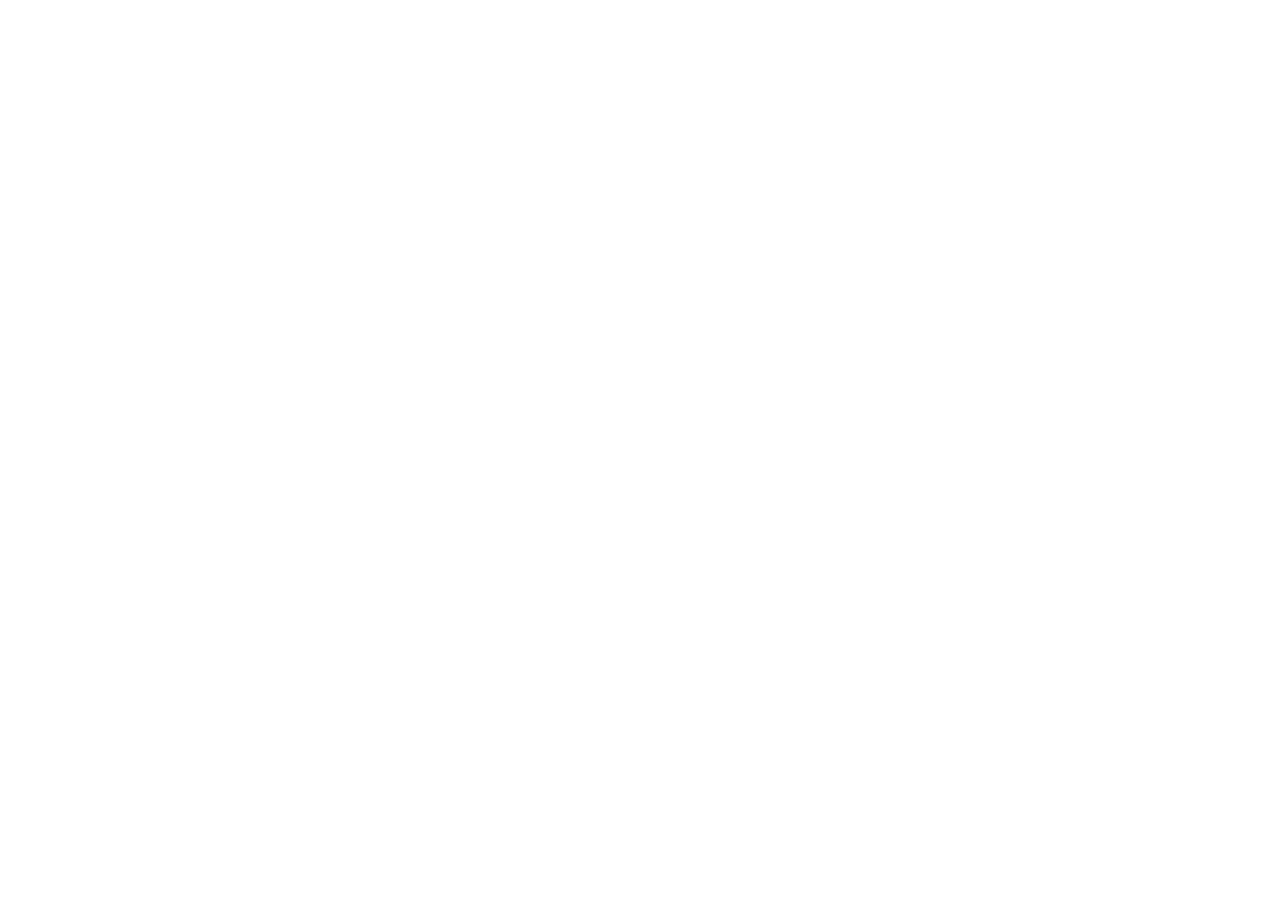
==== ContactUs.html @ df514a50 "commit changes" ====
<!DOCTYPE html>
<html lang="en">
<head>
    <meta charset="UTF-8">
    <meta name="1.0">
    <title>Contact Us</title>
</head>
<body>
    <a href="shaunmwanza31@gmail.com">
        <img src="
    <table>
        <tr>
            <th>City</th>
            <th>Temperature</th>
            <th>Weather Condition</th>
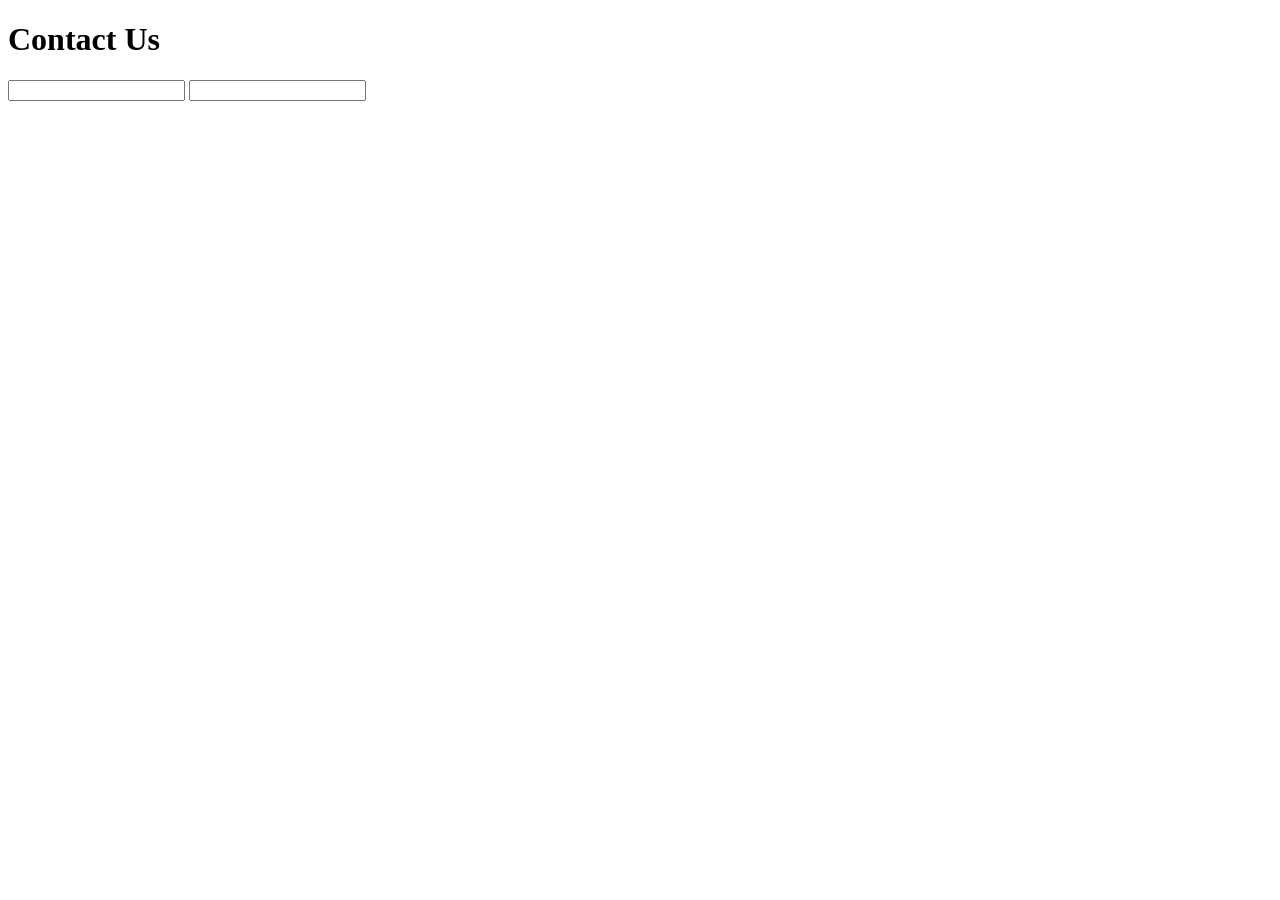
==== commit cb67c099: "added contact.html and gallery.html" ====
--- a/ContactUs.html
+++ b/ContactUs.html
@@ -4,10 +4,19 @@
     <meta charset="UTF-8">
     <meta name="1.0">
     <title>Contact Us</title>
+
+    <h1>Contact Us</h1>
+    <input type="text" name="firstName
+    id="firstName">
+
+    <input type="email" name="myEmail"
+    id="myEmail"
 </head>
 <body>
     <a href="shaunmwanza31@gmail.com">
-        <img src="
+        <img src="https:
+        <style>
+        fieldset 
     <table>
         <tr>
             <th>City</th>
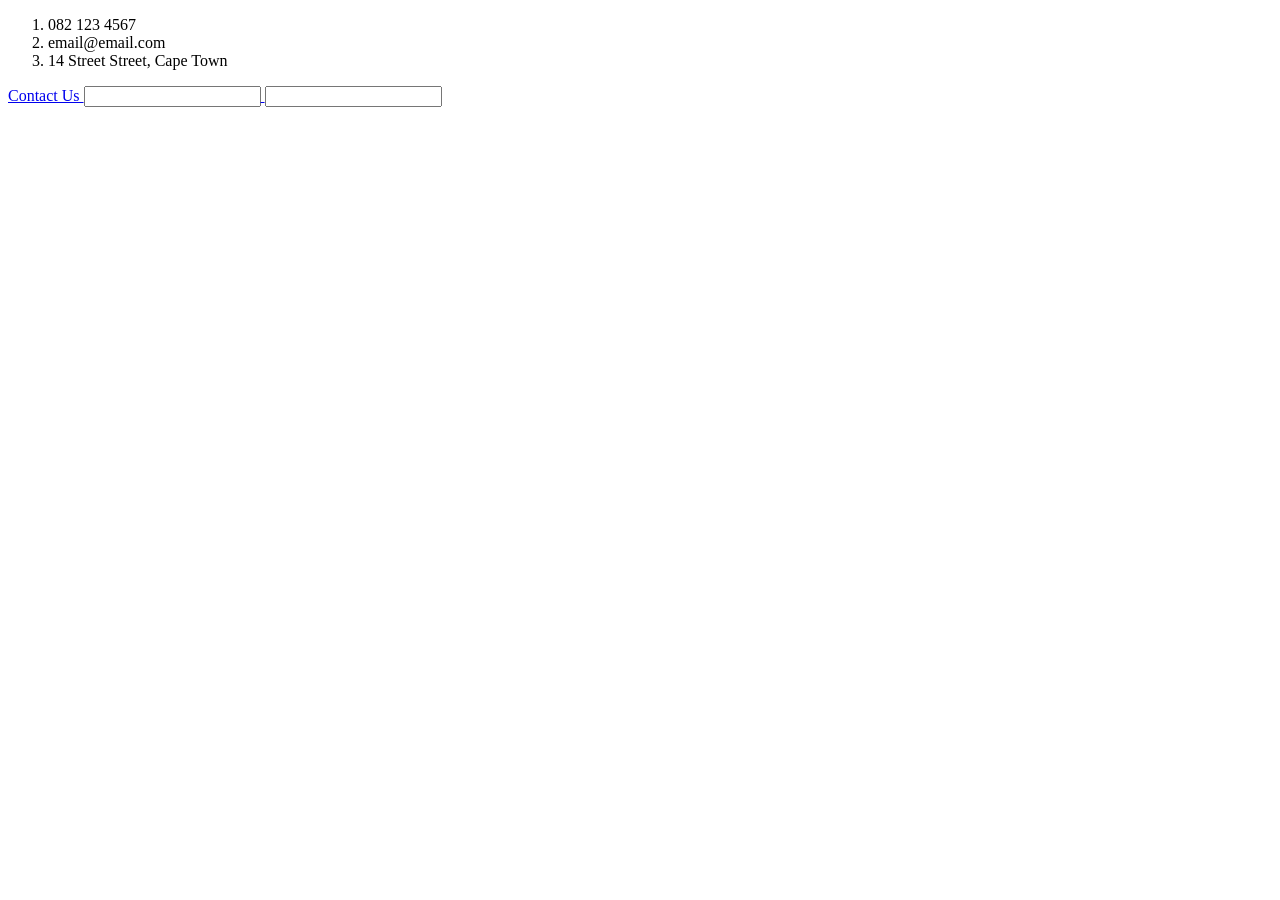
==== commit 03d37346: "added 3 files" ====
--- a/ContactUs.html
+++ b/ContactUs.html
@@ -4,6 +4,14 @@
     <meta charset="UTF-8">
     <meta name="1.0">
     <title>Contact Us</title>
+</head>
+<body>
+    <ol>
+        <li>082 123 4567</li>
+        <li>email@email.com</li>
+        <li>14 Street Street, Cape Town</li>
+    </ol>
+    <a href="malito"
 
     <h1>Contact Us</h1>
     <input type="text" name="firstName
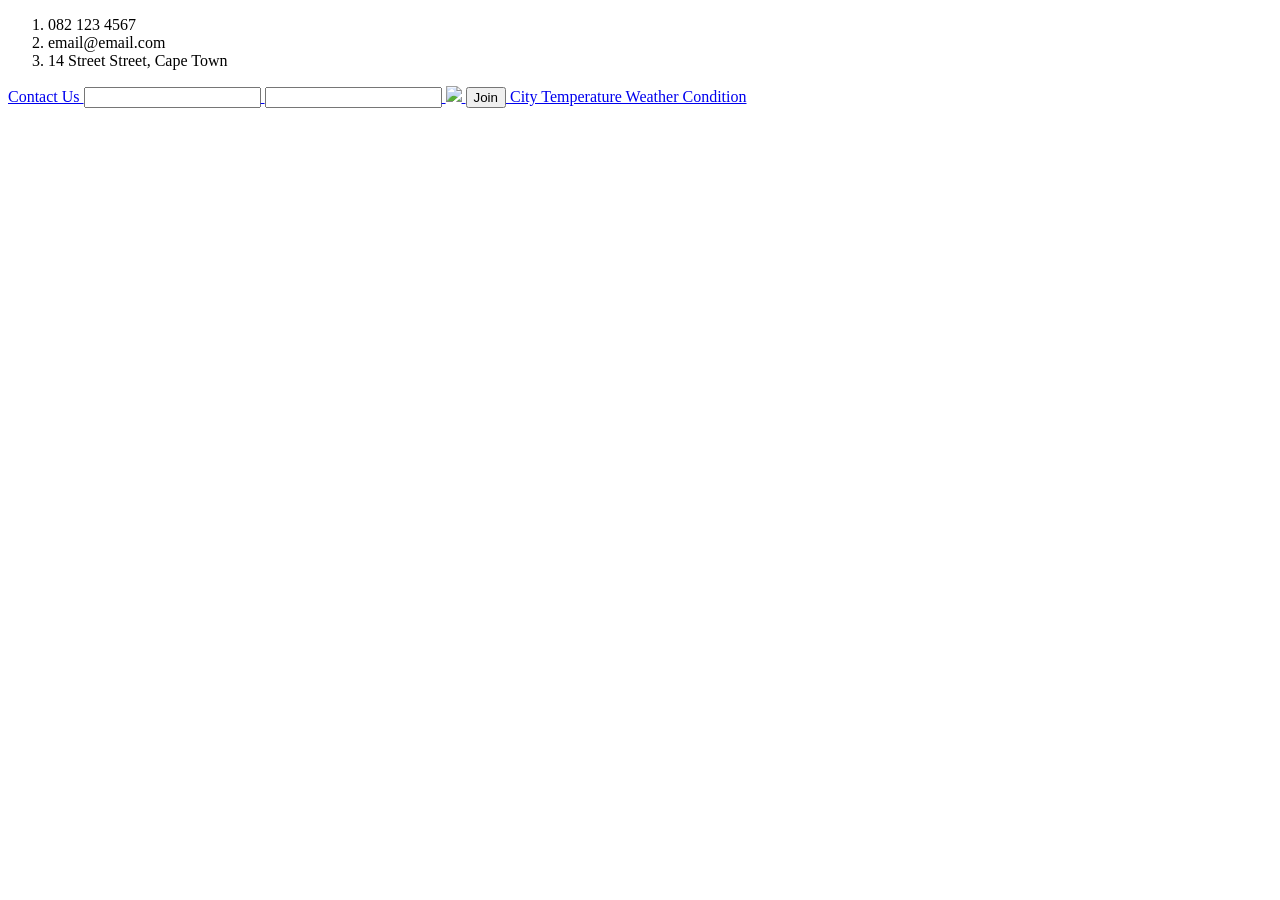
==== commit c833df8b: "added script.js as well as updated the contact.html with new coding" ====
--- a/ContactUs.html
+++ b/ContactUs.html
@@ -22,11 +22,18 @@
 </head>
 <body>
     <a href="shaunmwanza31@gmail.com">
-        <img src="https:
+        <img src="
+    </a>
+
+    <br>
         <style>
         fieldset 
     <table>
-        <tr>
+        <td>
+            <input type = "text" name = "userName" id="userName" value="Enter your name" onfocus=""this.value="">
+        </td>
+        <td>
+            <input type="submit" value="Join" onclick="validateForm()">
             <th>City</th>
             <th>Temperature</th>
             <th>Weather Condition</th>
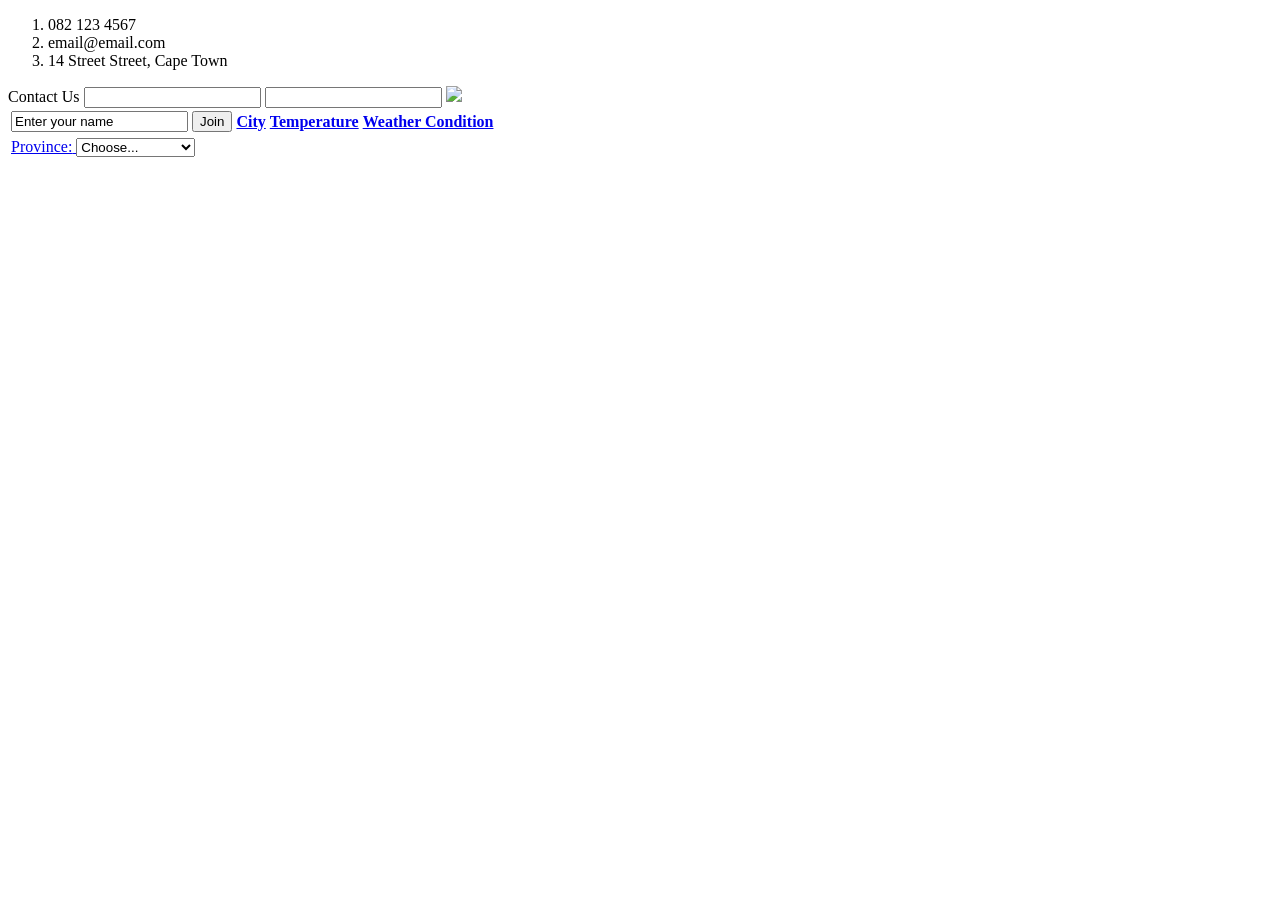
==== commit ebd96447: "added extended code to for ContactUs.html" ====
--- a/ContactUs.html
+++ b/ContactUs.html
@@ -11,7 +11,8 @@
         <li>email@email.com</li>
         <li>14 Street Street, Cape Town</li>
     </ol>
-    <a href="malito"
+    <a href="malito:shaunmwanza312gmail.com"></a>
+        <img src 
 
     <h1>Contact Us</h1>
     <input type="text" name="firstName
@@ -28,6 +29,8 @@
     <br>
         <style>
         fieldset 
+    <form action="sendresults.php" method="post" id="membershipForm">
+    </br>
     <table>
         <td>
             <input type = "text" name = "userName" id="userName" value="Enter your name" onfocus=""this.value="">
@@ -37,3 +40,14 @@
             <th>City</th>
             <th>Temperature</th>
             <th>Weather Condition</th>
+        <form>
+           <table>
+               <td>
+                <label for ="province"> Province:</label>
+
+                <select id ="province" name="province">
+                      <option value="">Choose...</option>
+                      <option value="">"Gauteng"</option>
+                      <option value="">"Western Cape"</option>
+                      <option value="">"Northern Cape"</option>
+                      <option value="">"</option>
